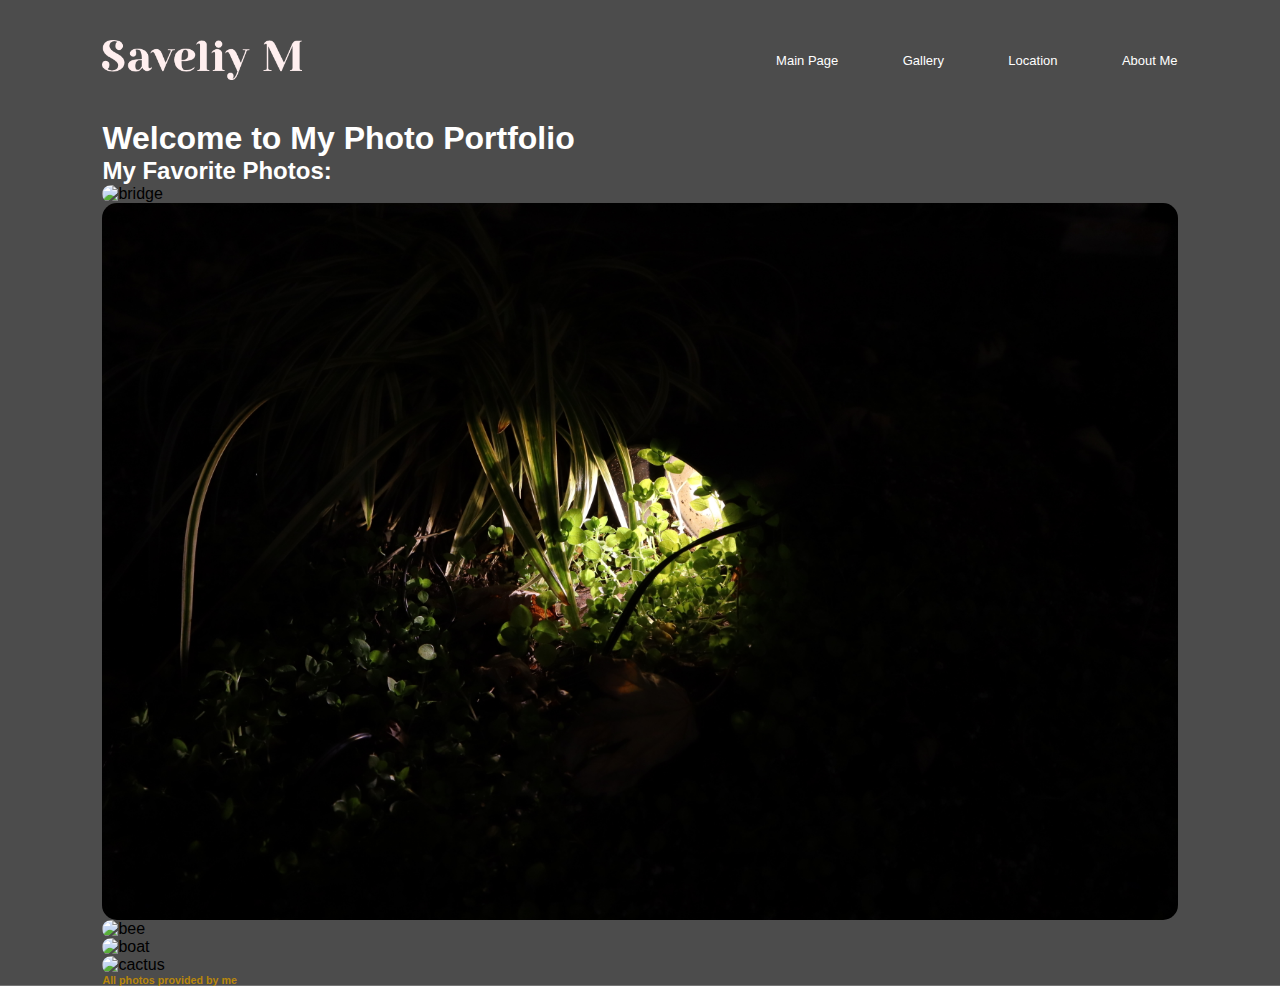
==== index.html @ 9293be6a "Add files via upload" ====
<!DOCTYPE html>
<html lang="en">
<head>
    <meta charset="UTF-8">
    <meta http-equiv="X-UA-Compatible" content="IE=edge">
    <meta name="viewport" content="width=device-width, initial-scale=1.0">
    <title>Main Page</title>
    <link rel="stylesheet" href="styles.css">
</head>
<body>
    <div class="container">
        <div class="navbar">
            <img src="images/name.png" class="logo" alt="logo">
            <nav>
                <ul>
                    <li><a id="item" href="index.html">Main Page</a></li>
                    <li><a id="item" href="gallery.html">Gallery</a></li>
                    <li><a id="item" href="location.html">Location</a></li>
                    <li><a id="item" href="about.html">About Me</a></li>
                </ul>
            </nav>
        </div>
        <h1>Welcome to My Photo Portfolio</h1>
        <h2>My Favorite Photos:</h2>
        <div class="favoritePhotos">
            <img class="images" src="images/IMG_0305.JPG" alt="bridge">
            <img class="images" src="images/IMG_0164.JPG" alt="plant">
            <img class="images" src="images/IMG_0102.JPG" alt="bee">
            <img class="images" src="images/IMG_0093.JPG" alt="boat">
            <img class="images" src="images/IMG_0039.JPG" alt="cactus">
        </div>
        <h6>All photos provided by me</h6>
    </div>
</body>
</html>
---- styles.css ----
@media only screen and (max-width: 768px) { /*Mobile Saveliy Mizerovskiy*/
    .images {
      display: grid;
      grid-template-columns: 1;
      grid-template-rows: auto;
      column-gap: 10px;
      row-gap: 10px;
    }
  }  

  @media only screen and (min-width: 768px) { /* Tablet Saveliy Mizerovskiy*/
    .images {
      display: grid;
      grid-template-columns: repeat(2, 1fr);
      column-gap: 10px;
      row-gap: 10px;
    }
    }
    


  @media only screen and (min-width: 1024px) { /* Wider screens Saveliy Mizerovskiy*/
    .images {
        display: grid;
        grid-template-columns: repeat(3, 1fr);
        grid-template-rows: repeat(3, 1fr);
        column-gap: 10px;
        row-gap: 10px;
    }
    
    
  } 
img{
    width: 100%;
    object-fit: cover;
    border-radius: 15px;
}
*{
    margin: 0;
    padding: 0;
    font-family: 'Lucida Sans', 'Lucida Sans Regular', 'Lucida Grande', 'Lucida Sans Unicode', Geneva, Verdana, sans-serif;
    
}
h1{
    color: #fff;
}
h2{
    color: #fff;
}
h3{
    color: #fff;
}
h6{
    color: darkgoldenrod;
}
.container{
    width: 100%;
    height: 100%;
    padding-left: 8%;
    padding-right: 8%;
    box-sizing: border-box;
    background-image: linear-gradient(rgba(0,0,0,0.7), rgba(0,0,0,0.7)),url(images/background.JPG);
    background-position: center;
    background-size:cover;
    
}
.navbar{
    padding-top: 40px;
    padding-bottom: 40px;
    height: 12%;
    display: flex;
    align-items: center;
}
.logo{
    all: unset;
    width: 200px;
    cursor: pointer;
}
nav{
    flex: 1;
    text-align: right;
}
nav ul li{
    list-style: none;
    display: inline-block;
    margin-left: 60px;
}
nav ul li a{
    text-decoration: none;
    color: #fff;
    font-size: 13px;
}
p{
    color: #fff;
}
a{
    color:#c4c2bb;
}
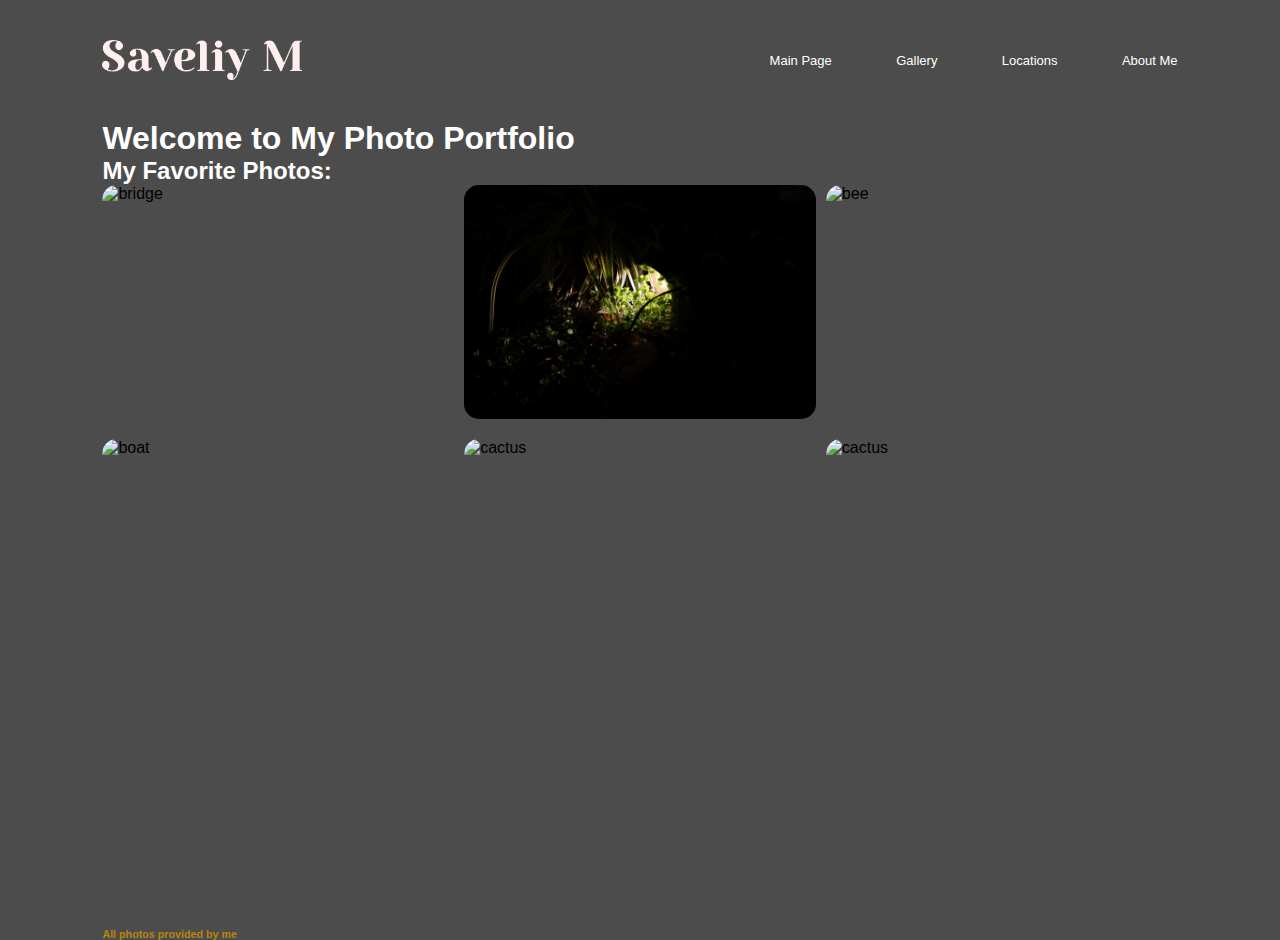
==== commit e1c3619d: "doneish" ====
--- a/index.html
+++ b/index.html
@@ -1,35 +1,36 @@
-<!DOCTYPE html>
-<html lang="en">
-<head>
-    <meta charset="UTF-8">
-    <meta http-equiv="X-UA-Compatible" content="IE=edge">
-    <meta name="viewport" content="width=device-width, initial-scale=1.0">
-    <title>Main Page</title>
-    <link rel="stylesheet" href="styles.css">
-</head>
-<body>
-    <div class="container">
-        <div class="navbar">
-            <img src="images/name.png" class="logo" alt="logo">
-            <nav>
-                <ul>
-                    <li><a id="item" href="index.html">Main Page</a></li>
-                    <li><a id="item" href="gallery.html">Gallery</a></li>
-                    <li><a id="item" href="location.html">Location</a></li>
-                    <li><a id="item" href="about.html">About Me</a></li>
-                </ul>
-            </nav>
-        </div>
-        <h1>Welcome to My Photo Portfolio</h1>
-        <h2>My Favorite Photos:</h2>
-        <div class="favoritePhotos">
-            <img class="images" src="images/IMG_0305.JPG" alt="bridge">
-            <img class="images" src="images/IMG_0164.JPG" alt="plant">
-            <img class="images" src="images/IMG_0102.JPG" alt="bee">
-            <img class="images" src="images/IMG_0093.JPG" alt="boat">
-            <img class="images" src="images/IMG_0039.JPG" alt="cactus">
-        </div>
-        <h6>All photos provided by me</h6>
-    </div>
-</body>
+<!DOCTYPE html>
+<html lang="en">
+<head>
+    <meta charset="UTF-8">
+    <meta http-equiv="X-UA-Compatible" content="IE=edge">
+    <meta name="viewport" content="width=device-width, initial-scale=1.0">
+    <title>Main Page</title>
+    <link rel="stylesheet" href="styles.css">
+</head>
+<body>
+    <div class="container">
+        <div class="navbar">
+            <img src="images/name.png" class="logo" alt="logo">
+            <nav>
+                <ul>
+                    <li><a id="item" href="index.html">Main Page</a></li>
+                    <li><a id="item" href="gallery.html">Gallery</a></li>
+                    <li><a id="item" href="location.html">Locations</a></li>
+                    <li><a id="item" href="about.html">About Me</a></li>
+                </ul>
+            </nav>
+        </div>
+        <h1>Welcome to My Photo Portfolio</h1>
+        <h2>My Favorite Photos:</h2>
+        <div class="images">
+            <img src="images/IMG_0305.JPG" alt="bridge">
+            <img src="images/IMG_0164.JPG" alt="plant">
+            <img src="images/IMG_0102.JPG" alt="bee">
+            <img src="images/IMG_0093.JPG" alt="boat">
+            <img src="images/IMG_0039.JPG" alt="cactus">
+            <img src="images/IMG_0259.JPG" alt="cactus">
+        </div>
+        <h6>All photos provided by me</h6>
+    </div>
+</body>
 </html>--- a/styles.css
+++ b/styles.css
@@ -1,98 +1,87 @@
-@media only screen and (max-width: 768px) { /*Mobile Saveliy Mizerovskiy*/
-    .images {
-      display: grid;
-      grid-template-columns: 1;
-      grid-template-rows: auto;
-      column-gap: 10px;
-      row-gap: 10px;
-    }
-  }  
-
-  @media only screen and (min-width: 768px) { /* Tablet Saveliy Mizerovskiy*/
-    .images {
-      display: grid;
-      grid-template-columns: repeat(2, 1fr);
-      column-gap: 10px;
-      row-gap: 10px;
-    }
-    }
-    
-
-
-  @media only screen and (min-width: 1024px) { /* Wider screens Saveliy Mizerovskiy*/
-    .images {
-        display: grid;
-        grid-template-columns: repeat(3, 1fr);
-        grid-template-rows: repeat(3, 1fr);
-        column-gap: 10px;
-        row-gap: 10px;
-    }
-    
-    
-  } 
-img{
-    width: 100%;
-    object-fit: cover;
-    border-radius: 15px;
-}
-*{
-    margin: 0;
-    padding: 0;
-    font-family: 'Lucida Sans', 'Lucida Sans Regular', 'Lucida Grande', 'Lucida Sans Unicode', Geneva, Verdana, sans-serif;
-    
-}
-h1{
-    color: #fff;
-}
-h2{
-    color: #fff;
-}
-h3{
-    color: #fff;
-}
-h6{
-    color: darkgoldenrod;
-}
-.container{
-    width: 100%;
-    height: 100%;
-    padding-left: 8%;
-    padding-right: 8%;
-    box-sizing: border-box;
-    background-image: linear-gradient(rgba(0,0,0,0.7), rgba(0,0,0,0.7)),url(images/background.JPG);
-    background-position: center;
-    background-size:cover;
-    
-}
-.navbar{
-    padding-top: 40px;
-    padding-bottom: 40px;
-    height: 12%;
-    display: flex;
-    align-items: center;
-}
-.logo{
-    all: unset;
-    width: 200px;
-    cursor: pointer;
-}
-nav{
-    flex: 1;
-    text-align: right;
-}
-nav ul li{
-    list-style: none;
-    display: inline-block;
-    margin-left: 60px;
-}
-nav ul li a{
-    text-decoration: none;
-    color: #fff;
-    font-size: 13px;
-}
-p{
-    color: #fff;
-}
-a{
-    color:#c4c2bb;
+@media only screen and (max-width: 780px) { /*Mobile Saveliy Mizerovskiy*/
+    .images {
+      display: grid;
+      grid-template-columns: 1;
+      grid-template-rows: auto;
+      column-gap: 10px;
+      row-gap: 20px;
+      height: 100%;
+    }
+  } 
+
+  @media only screen and (min-width: 780px) { /* Wider screens Saveliy Mizerovskiy*/
+    .images {
+        display: grid;
+        grid-template-columns: repeat(3, 1fr);
+        grid-template-rows: repeat(3, 1fr);
+        column-gap: 10px;
+        row-gap: 20px;
+    }
+    
+    
+  } 
+img{
+    width: 100%;
+    object-fit: cover;
+    border-radius: 15px;
+}
+*{
+    margin: 0;
+    padding: 0;
+    font-family: 'Lucida Sans', 'Lucida Sans Regular', 'Lucida Grande', 'Lucida Sans Unicode', Geneva, Verdana, sans-serif;
+    
+}
+h1{
+    color: #fff;
+}
+h2{
+    color: #fff;
+}
+h3{
+    color: #fff;
+}
+h6{
+    color: darkgoldenrod;
+}
+.container{
+    width: 100%;
+    padding-left: 8%;
+    padding-right: 8%;
+    box-sizing: border-box;
+    background-image: linear-gradient(rgba(0,0,0,0.7), rgba(0,0,0,0.7)),url(images/background.JPG);
+    background-position: center;
+    background-size:cover;
+    
+}
+.navbar{
+    padding-top: 40px;
+    padding-bottom: 40px;
+    height: 12%;
+    display: flex;
+    align-items: center;
+}
+.logo{
+    all: unset;
+    width: 200px;
+    cursor: pointer;
+}
+nav{
+    flex: 1;
+    text-align: right;
+}
+nav ul li{
+    list-style: none;
+    display: inline-block;
+    margin-left: 60px;
+}
+nav ul li a{
+    text-decoration: none;
+    color: #fff;
+    font-size: 13px;
+}
+p{
+    color: #fff;
+}
+a{
+    color:#c4c2bb;
 }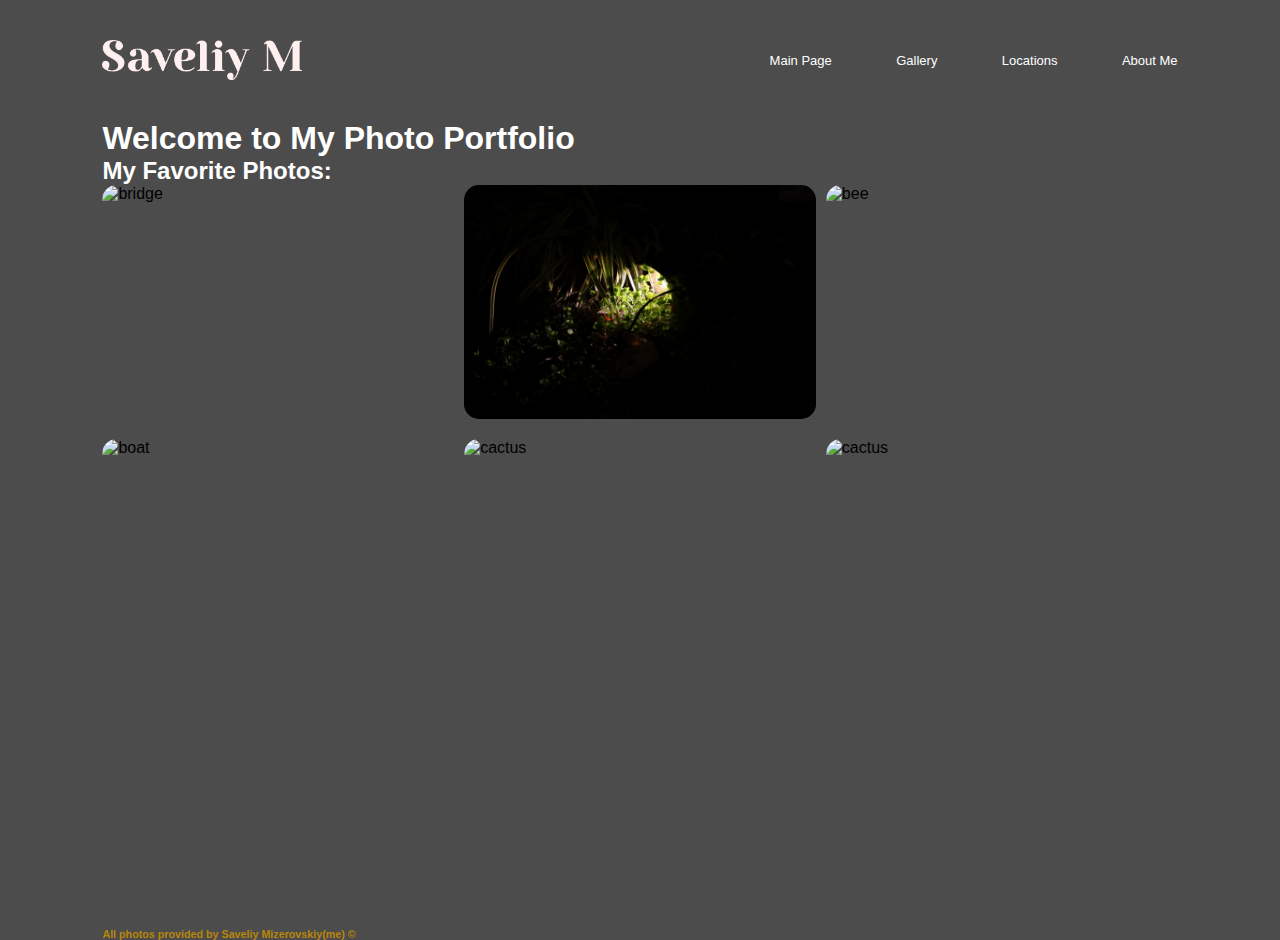
==== commit 697fa742: "please" ====
--- a/index.html
+++ b/index.html
@@ -1,36 +1,38 @@
-<!DOCTYPE html>
-<html lang="en">
-<head>
-    <meta charset="UTF-8">
-    <meta http-equiv="X-UA-Compatible" content="IE=edge">
-    <meta name="viewport" content="width=device-width, initial-scale=1.0">
-    <title>Main Page</title>
-    <link rel="stylesheet" href="styles.css">
-</head>
-<body>
-    <div class="container">
-        <div class="navbar">
-            <img src="images/name.png" class="logo" alt="logo">
-            <nav>
-                <ul>
-                    <li><a id="item" href="index.html">Main Page</a></li>
-                    <li><a id="item" href="gallery.html">Gallery</a></li>
-                    <li><a id="item" href="location.html">Locations</a></li>
-                    <li><a id="item" href="about.html">About Me</a></li>
-                </ul>
-            </nav>
-        </div>
-        <h1>Welcome to My Photo Portfolio</h1>
-        <h2>My Favorite Photos:</h2>
-        <div class="images">
-            <img src="images/IMG_0305.JPG" alt="bridge">
-            <img src="images/IMG_0164.JPG" alt="plant">
-            <img src="images/IMG_0102.JPG" alt="bee">
-            <img src="images/IMG_0093.JPG" alt="boat">
-            <img src="images/IMG_0039.JPG" alt="cactus">
-            <img src="images/IMG_0259.JPG" alt="cactus">
-        </div>
-        <h6>All photos provided by me</h6>
-    </div>
-</body>
+<!DOCTYPE html>
+<html lang="en">
+<head>
+    <meta charset="UTF-8">
+    <meta http-equiv="X-UA-Compatible" content="IE=edge">
+    <meta name="viewport" content="width=device-width, initial-scale=1.0">
+    <title>Main Page</title>
+    <link rel="stylesheet" href="styles.css">
+</head>
+<body>
+    <div class="container">
+        <div class="navbar">
+            <img src="images/name.png" class="logo" alt="logo">
+            <nav>
+                <ul>
+                    <li><a id="item" href="index.html">Main Page</a></li>
+                    <li><a id="item" href="gallery.html">Gallery</a></li>
+                    <li><a id="item" href="location.html">Locations</a></li>
+                    <li><a id="item" href="about.html">About Me</a></li>
+                </ul>
+            </nav>
+        </div>
+        <h1>Welcome to My Photo Portfolio</h1>
+        <h2>My Favorite Photos:</h2>
+        <div class="images">
+            <img src="images/IMG_0305.JPG" alt="bridge">
+            <img src="images/IMG_0164.JPG" alt="plant">
+            <img src="images/IMG_0102.JPG" alt="bee">
+            <img src="images/IMG_0093.JPG" alt="boat">
+            <img src="images/IMG_0039.JPG" alt="cactus">
+            <img src="images/IMG_0259.JPG" alt="cactus">
+        </div>
+        <footer>
+            <h6>All photos provided by Saveliy Mizerovskiy(me) ©</h6>
+        </footer>
+    </div>
+</body>
 </html>--- a/styles.css
+++ b/styles.css
@@ -1,87 +1,87 @@
-@media only screen and (max-width: 780px) { /*Mobile Saveliy Mizerovskiy*/
-    .images {
-      display: grid;
-      grid-template-columns: 1;
-      grid-template-rows: auto;
-      column-gap: 10px;
-      row-gap: 20px;
-      height: 100%;
-    }
-  } 
-
-  @media only screen and (min-width: 780px) { /* Wider screens Saveliy Mizerovskiy*/
-    .images {
-        display: grid;
-        grid-template-columns: repeat(3, 1fr);
-        grid-template-rows: repeat(3, 1fr);
-        column-gap: 10px;
-        row-gap: 20px;
-    }
-    
-    
-  } 
-img{
-    width: 100%;
-    object-fit: cover;
-    border-radius: 15px;
-}
-*{
-    margin: 0;
-    padding: 0;
-    font-family: 'Lucida Sans', 'Lucida Sans Regular', 'Lucida Grande', 'Lucida Sans Unicode', Geneva, Verdana, sans-serif;
-    
-}
-h1{
-    color: #fff;
-}
-h2{
-    color: #fff;
-}
-h3{
-    color: #fff;
-}
-h6{
-    color: darkgoldenrod;
-}
-.container{
-    width: 100%;
-    padding-left: 8%;
-    padding-right: 8%;
-    box-sizing: border-box;
-    background-image: linear-gradient(rgba(0,0,0,0.7), rgba(0,0,0,0.7)),url(images/background.JPG);
-    background-position: center;
-    background-size:cover;
-    
-}
-.navbar{
-    padding-top: 40px;
-    padding-bottom: 40px;
-    height: 12%;
-    display: flex;
-    align-items: center;
-}
-.logo{
-    all: unset;
-    width: 200px;
-    cursor: pointer;
-}
-nav{
-    flex: 1;
-    text-align: right;
-}
-nav ul li{
-    list-style: none;
-    display: inline-block;
-    margin-left: 60px;
-}
-nav ul li a{
-    text-decoration: none;
-    color: #fff;
-    font-size: 13px;
-}
-p{
-    color: #fff;
-}
-a{
-    color:#c4c2bb;
+@media only screen and (max-width: 780px) { /*Mobile Saveliy Mizerovskiy*/
+    .images {
+      display: grid;
+      grid-template-columns: 1;
+      grid-template-rows: auto;
+      column-gap: 10px;
+      row-gap: 20px;
+      height: 100%;
+    }
+  } 
+
+  @media only screen and (min-width: 780px) { /* Wider screens Saveliy Mizerovskiy*/
+    .images {
+        display: grid;
+        grid-template-columns: repeat(3, 1fr);
+        grid-template-rows: repeat(3, 1fr);
+        column-gap: 10px;
+        row-gap: 20px;
+    }
+    
+    
+  } 
+img{
+    width: 100%;
+    object-fit: cover;
+    border-radius: 15px;
+}
+*{
+    margin: 0;
+    padding: 0;
+    font-family: 'Lucida Sans', 'Lucida Sans Regular', 'Lucida Grande', 'Lucida Sans Unicode', Geneva, Verdana, sans-serif;
+    
+}
+h1{
+    color: #fff;
+}
+h2{
+    color: #fff;
+}
+h3{
+    color: #fff;
+}
+h6{
+    color: darkgoldenrod;
+}
+.container{
+    width: 100%;
+    padding-left: 8%;
+    padding-right: 8%;
+    box-sizing: border-box;
+    background-image: linear-gradient(rgba(0,0,0,0.7), rgba(0,0,0,0.7)),url(images/background.JPG);
+    background-position: center;
+    background-size:cover;
+    
+}
+.navbar{
+    padding-top: 40px;
+    padding-bottom: 40px;
+    height: 12%;
+    display: flex;
+    align-items: center;
+}
+.logo{
+    all: unset;
+    width: 200px;
+    cursor: pointer;
+}
+nav{
+    flex: 1;
+    text-align: right;
+}
+nav ul li{
+    list-style: none;
+    display: inline-block;
+    margin-left: 60px;
+}
+nav ul li a{
+    text-decoration: none;
+    color: #fff;
+    font-size: 13px;
+}
+p{
+    color: #fff;
+}
+a{
+    color:#c4c2bb;
 }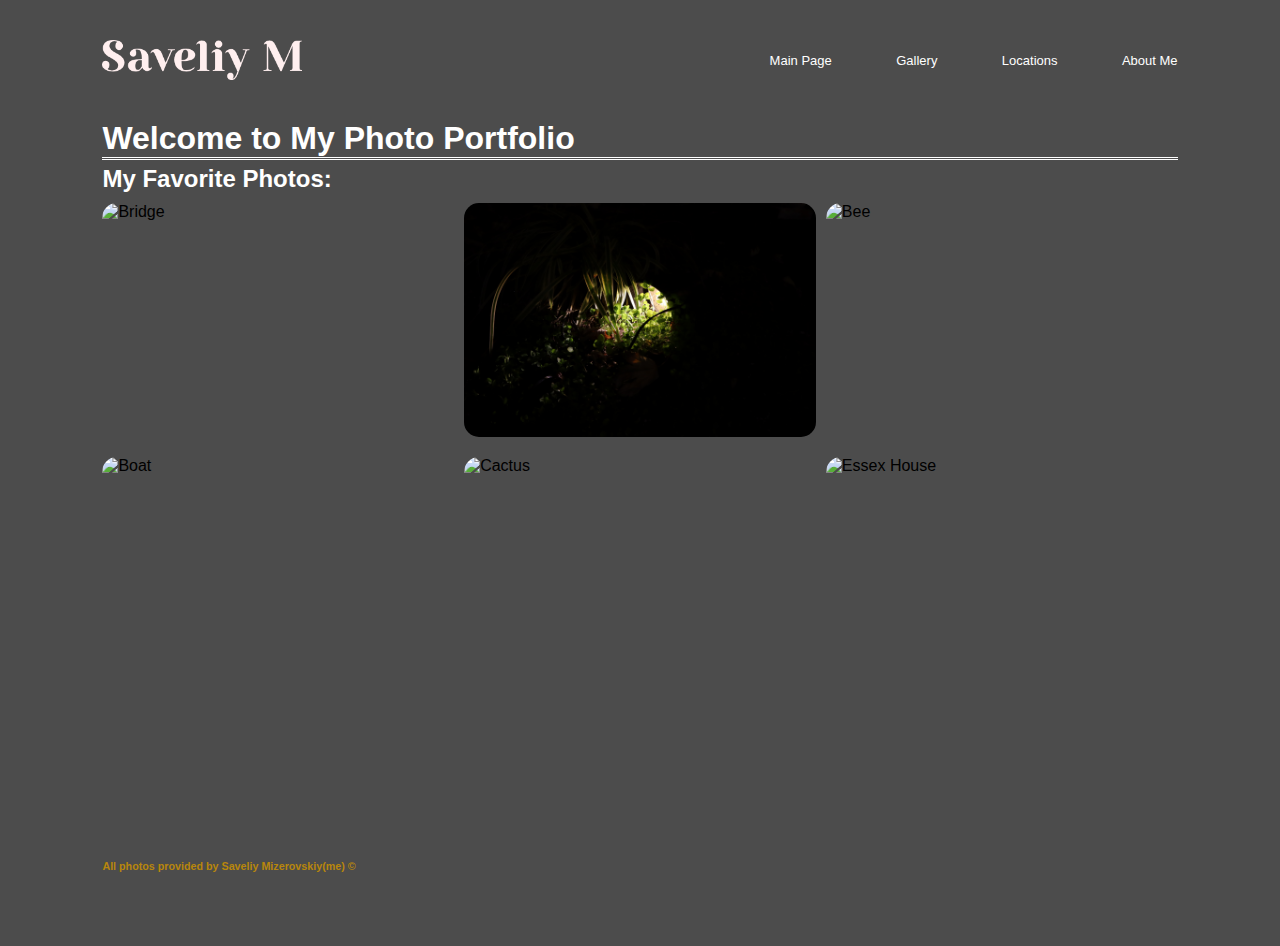
==== commit 502098f7: "done" ====
--- a/index.html
+++ b/index.html
@@ -10,7 +10,7 @@
 <body>
     <div class="container">
         <div class="navbar">
-            <img src="images/name.png" class="logo" alt="logo">
+            <img src="images/name.png" class="logo" alt="logo" onclick="window.location.href='index.html'">
             <nav>
                 <ul>
                     <li><a id="item" href="index.html">Main Page</a></li>
@@ -20,19 +20,21 @@
                 </ul>
             </nav>
         </div>
-        <h1>Welcome to My Photo Portfolio</h1>
+        <h1>Welcome to My Photo Portfolio</h1><hr>
         <h2>My Favorite Photos:</h2>
         <div class="images">
-            <img src="images/IMG_0305.JPG" alt="bridge">
-            <img src="images/IMG_0164.JPG" alt="plant">
-            <img src="images/IMG_0102.JPG" alt="bee">
-            <img src="images/IMG_0093.JPG" alt="boat">
-            <img src="images/IMG_0039.JPG" alt="cactus">
-            <img src="images/IMG_0259.JPG" alt="cactus">
+            <img src="images/IMG_0305.JPG" alt="Bridge">
+            <img src="images/IMG_0164.JPG" alt="Plant">
+            <img src="images/IMG_0102.JPG" alt="Bee">
+            <img src="images/IMG_0093.JPG" alt="Boat">
+            <img src="images/IMG_0039.JPG" alt="Cactus">
+            <img src="images/IMG_0259.JPG" alt="Essex House">
         </div>
-        <footer>
+        <footer id="footer">
             <h6>All photos provided by Saveliy Mizerovskiy(me) ©</h6>
         </footer>
+        <!--I made thi swebsite by looking at past lessons and applying what i learned to this website, also my elbow partner Jimmy helped me greatly in some thing too becuase sometimes when you are stuck you just need a fresh perspective-->
     </div>
+    
 </body>
 </html>--- a/styles.css
+++ b/styles.css
@@ -36,9 +36,11 @@
 }
 h2{
     color: #fff;
+    padding-bottom: 10px;
 }
 h3{
     color: #fff;
+    padding-bottom: 10px;
 }
 h6{
     color: darkgoldenrod;
@@ -48,9 +50,7 @@
     padding-left: 8%;
     padding-right: 8%;
     box-sizing: border-box;
-    background-image: linear-gradient(rgba(0,0,0,0.7), rgba(0,0,0,0.7)),url(images/background.JPG);
-    background-position: center;
-    background-size:cover;
+    
     
 }
 .navbar{
@@ -81,7 +81,59 @@
 }
 p{
     color: #fff;
+    padding-bottom: 10px;
 }
 a{
     color:#c4c2bb;
-}+}
+label{
+    color: #fff;
+}
+body{
+    background-image: linear-gradient(rgba(0,0,0,0.7), rgba(0,0,0,0.7)),url(images/background.JPG);
+    background-position: center;
+    background-size:auto;
+}
+table{
+    color: #fff;
+    width: 100px;
+    
+}
+
+table, th, td {
+    border: 1px solid;
+}
+table{
+    width: 40%;
+}
+
+hr {
+    border: none;
+    border-top: 3px double #fff;
+    color: #fff;
+    overflow: visible;
+    text-align: center;
+    height: 5px;
+}
+
+hr:after {
+    content: '';
+    color:#fff;
+    padding: 0 4px;
+    position: relative;
+    top: -13px;
+}
+
+img:hover {
+    border: 2px solid #fff;
+    transform: scale(1.1);
+}
+
+  
+#footer {
+    position: absolute;
+    bottom: 0;
+    width: 1fr;
+    height: 2.5rem;            /* Footer height */
+}
+
